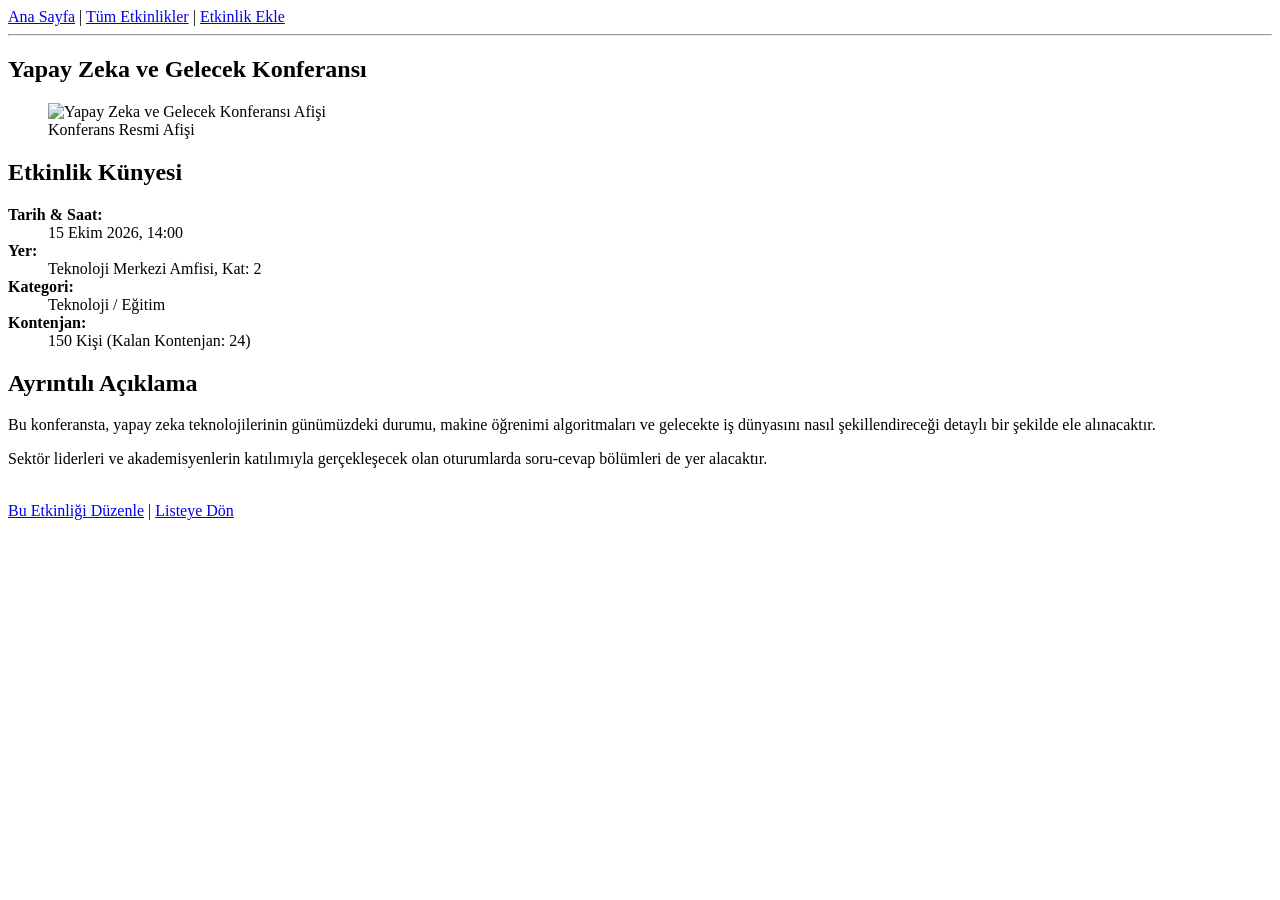
==== etkinlik-detay.html @ bfb4d1c3 "sprint1" ====
<!DOCTYPE html>
<html lang="tr">
<head>
    <meta charset="UTF-8">
    <meta name="viewport" content="width=device-width, initial-scale=1.0">
    <title>Etkinlik Detayı - Yapay Zeka ve Gelecek Konferansı</title>
</head>
<body>
    <header>
        <nav>
            <a href="index.html">Ana Sayfa</a> | 
            <a href="etkinlikler.html">Tüm Etkinlikler</a> | 
            <a href="etkinlik-ekle.html">Etkinlik Ekle</a>
        </nav>
    </header>

    <hr>

    <main>
        <article>
            <h1>Yapay Zeka ve Gelecek Konferansı</h1>

            <figure>
                <img src="https://via.placeholder.com/600x300" alt="Yapay Zeka ve Gelecek Konferansı Afişi" width="600" height="300">
                <figcaption>Konferans Resmi Afişi</figcaption>
            </figure>

            <section>
                <h2>Etkinlik Künyesi</h2>
                <dl>
                    <dt><strong>Tarih & Saat:</strong></dt>
                    <dd><time datetime="2026-10-15T14:00">15 Ekim 2026, 14:00</time></dd>

                    <dt><strong>Yer:</strong></dt>
                    <dd>Teknoloji Merkezi Amfisi, Kat: 2</dd>

                    <dt><strong>Kategori:</strong></dt>
                    <dd>Teknoloji / Eğitim</dd>

                    <dt><strong>Kontenjan:</strong></dt>
                    <dd>150 Kişi (Kalan Kontenjan: 24)</dd>
                </dl>
            </section>

            <section>
                <h2>Ayrıntılı Açıklama</h2>
                <p>Bu konferansta, yapay zeka teknolojilerinin günümüzdeki durumu, makine öğrenimi algoritmaları ve gelecekte iş dünyasını nasıl şekillendireceği detaylı bir şekilde ele alınacaktır.</p>
                <p>Sektör liderleri ve akademisyenlerin katılımıyla gerçekleşecek olan oturumlarda soru-cevap bölümleri de yer alacaktır.</p>
            </section>

            <br>
            <a href="etkinlik-guncelle.html">Bu Etkinliği Düzenle</a> | 
            <a href="etkinlikler.html">Listeye Dön</a>
        </article>
    </main>
</body>
</html>
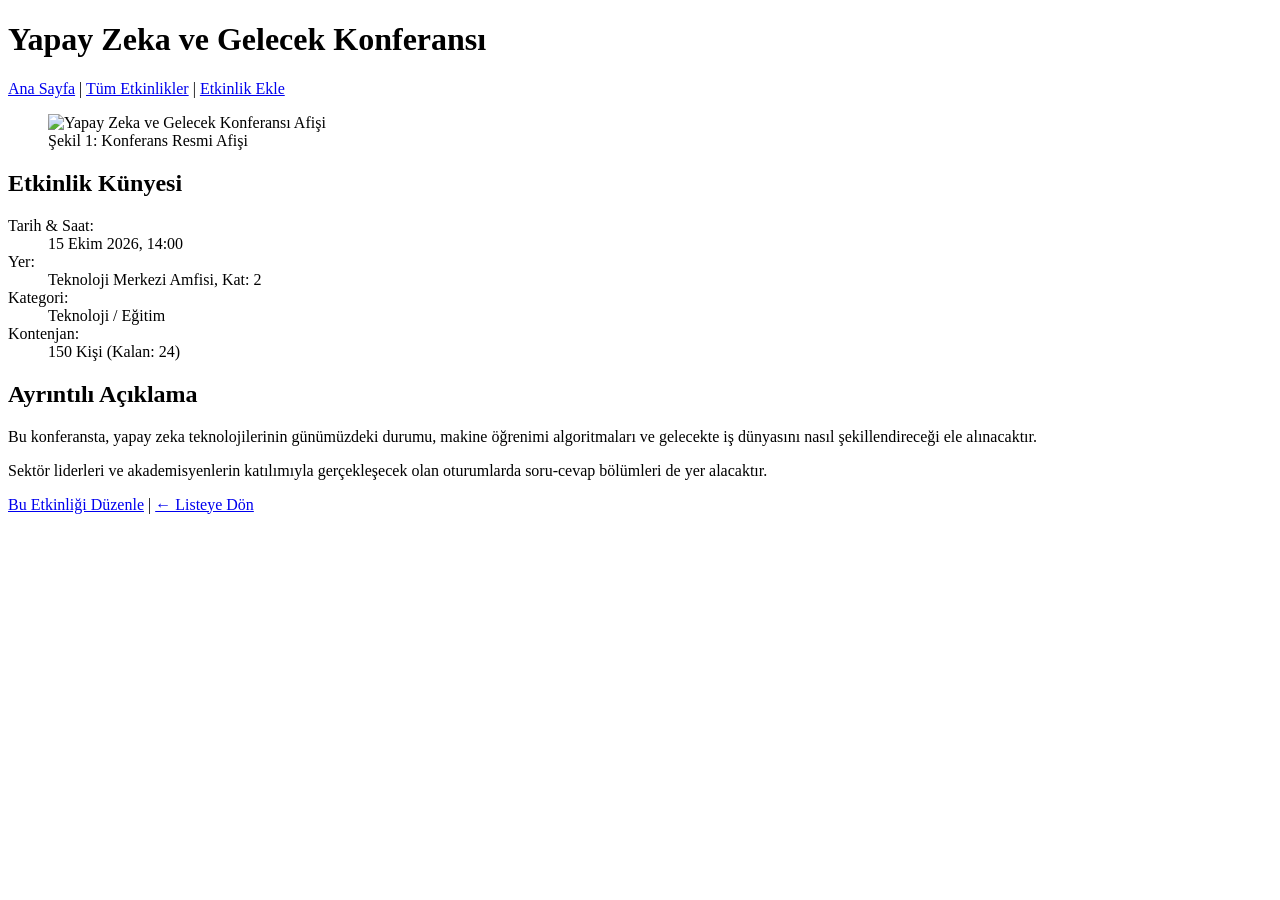
==== commit 08ac7f23: "Sprint2 tamamlandı" ====
--- a/etkinlik-detay.html
+++ b/etkinlik-detay.html
@@ -4,9 +4,13 @@
     <meta charset="UTF-8">
     <meta name="viewport" content="width=device-width, initial-scale=1.0">
     <title>Etkinlik Detayı - Yapay Zeka ve Gelecek Konferansı</title>
+    <!-- Kendi öğrenci numaranla CSS bağlama -->
+    <link rel="stylesheet" href="css/2311012011.css">
 </head>
 <body>
-    <header>
+
+    <header class="yesil-header">
+        <h1>Yapay Zeka ve Gelecek Konferansı</h1>
         <nav>
             <a href="index.html">Ana Sayfa</a> | 
             <a href="etkinlikler.html">Tüm Etkinlikler</a> | 
@@ -14,44 +18,49 @@
         </nav>
     </header>
 
-    <hr>
+    <main class="icerik-alani">
+        <article>
+            
+            <!-- Afiş (Solda) ve Künye (Sağda) Düzeni -->
+            <div class="detay-kapsayici">
+                
+                <figure class="afis-alani">
+                    <img src="https://images.unsplash.com/photo-1540575467063-178a50c2df87?w=800&auto=format&fit=crop" alt="Yapay Zeka ve Gelecek Konferansı Afişi" class="afis-resmi">
+                    <figcaption>Şekil 1: Konferans Resmi Afişi</figcaption>
+                </figure>
 
-    <main>
-        <article>
-            <h1>Yapay Zeka ve Gelecek Konferansı</h1>
+                <section class="kunye-alani">
+                    <h2>Etkinlik Künyesi</h2>
+                    <dl class="kunye-listesi">
+                        <dt>Tarih & Saat:</dt>
+                        <dd><time datetime="2026-10-15T14:00">15 Ekim 2026, 14:00</time></dd>
+                        
+                        <dt>Yer:</dt>
+                        <dd>Teknoloji Merkezi Amfisi, Kat: 2</dd>
+                        
+                        <dt>Kategori:</dt>
+                        <dd>Teknoloji / Eğitim</dd>
+                        
+                        <dt>Kontenjan:</dt>
+                        <dd>150 Kişi (Kalan: 24)</dd>
+                    </dl>
+                </section>
 
-            <figure>
-                <img src="https://via.placeholder.com/600x300" alt="Yapay Zeka ve Gelecek Konferansı Afişi" width="600" height="300">
-                <figcaption>Konferans Resmi Afişi</figcaption>
-            </figure>
+            </div>
 
-            <section>
-                <h2>Etkinlik Künyesi</h2>
-                <dl>
-                    <dt><strong>Tarih & Saat:</strong></dt>
-                    <dd><time datetime="2026-10-15T14:00">15 Ekim 2026, 14:00</time></dd>
-
-                    <dt><strong>Yer:</strong></dt>
-                    <dd>Teknoloji Merkezi Amfisi, Kat: 2</dd>
-
-                    <dt><strong>Kategori:</strong></dt>
-                    <dd>Teknoloji / Eğitim</dd>
-
-                    <dt><strong>Kontenjan:</strong></dt>
-                    <dd>150 Kişi (Kalan Kontenjan: 24)</dd>
-                </dl>
-            </section>
-
-            <section>
+            <section class="aciklama-alani">
                 <h2>Ayrıntılı Açıklama</h2>
-                <p>Bu konferansta, yapay zeka teknolojilerinin günümüzdeki durumu, makine öğrenimi algoritmaları ve gelecekte iş dünyasını nasıl şekillendireceği detaylı bir şekilde ele alınacaktır.</p>
+                <p>Bu konferansta, yapay zeka teknolojilerinin günümüzdeki durumu, makine öğrenimi algoritmaları ve gelecekte iş dünyasını nasıl şekillendireceği ele alınacaktır.</p>
                 <p>Sektör liderleri ve akademisyenlerin katılımıyla gerçekleşecek olan oturumlarda soru-cevap bölümleri de yer alacaktır.</p>
             </section>
 
-            <br>
-            <a href="etkinlik-guncelle.html">Bu Etkinliği Düzenle</a> | 
-            <a href="etkinlikler.html">Listeye Dön</a>
+            <div class="alt-linkler">
+                <a href="etkinlik-guncelle.html" class="detay-link">Bu Etkinliği Düzenle</a> | 
+                <a href="etkinlikler.html" class="detay-link">&larr; Listeye Dön</a>
+            </div>
+
         </article>
     </main>
+
 </body>
 </html>
